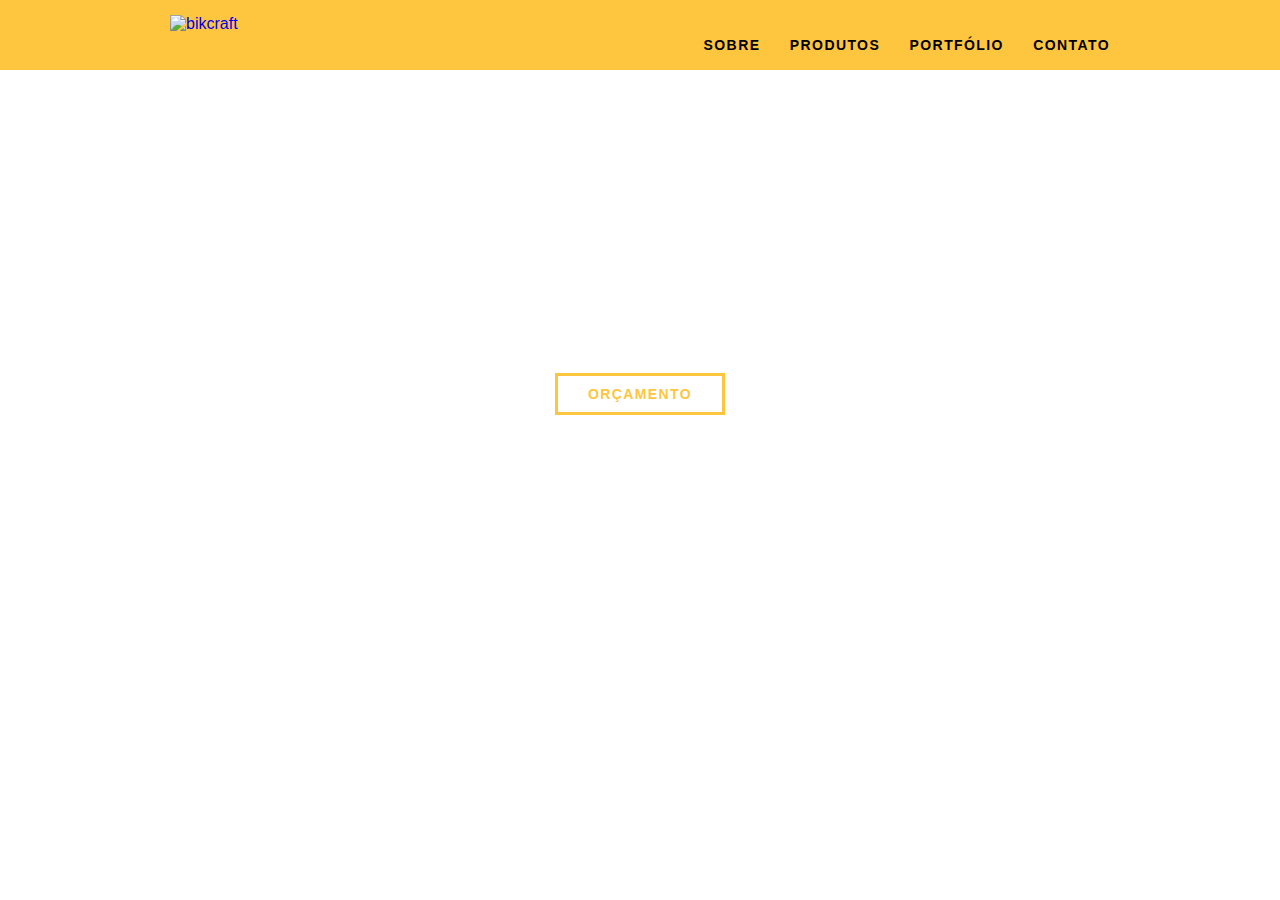
==== index.html @ eec87ff2 "página home" ====
<!DOCTYPE html>
<html lang="pt-br">
<head>
  <meta charset="UTF-8">
  <meta http-equiv="X-UA-Compatible" content="IE=edge">
  <meta name="viewport" content="width=device-width, initial-scale=1.0">
  <link rel="stylesheet" href="css/normalize.css">
  <link rel="stylesheet" href="css/reset.css">
  <link rel="stylesheet" href="css/grid.css">
  <link rel="stylesheet" href="css/style.css">
  <title>Bikcraft</title>
</head>
<body>
  <header class="header">
    <div class="container">
      <a href="/" class="grid-4">
        <img src="img/bikcraft.svg" alt="bikcraft">
      </a>
      <nav class="grid-12 header_menu">
        <ul>
          <li><a href="sobre.html">Sobre</a></li>
          <li><a href="produtos.html">Produtos</a></li>
          <li><a href="portfolio.html">Portfólio</a></li>
          <li><a href="contato.html">Contato</a></li>
        </ul>
      </nav>
    </div>
  </header>
  <section class="introducao">
    <div class="container">
      <h1>Bicicletas Feitas a Mão</h1>
      <blockquote class="quote-externo">
        <p>"não tenha nada em sua casa que você não considere útil ou acredita ser bonito"</p>
        <cite>WILLIAM MORRIS</cite>
      </blockquote>
      <a href="produtos.html" class="btn">Orçamento</a>
    </div>
  </section>
</body>
</html>
---- css/grid.css ----
*, *:before, *:after {
  -webkit-box-sizing: border-box; 
  -moz-box-sizing: border-box; 
  box-sizing: border-box;
}

.container {
	width: 960px;
	margin: 0 auto;
	padding: 0px;
	position: relative;
}

.container:after, .container:before {
	content: " ";
	display: table;
}

.container:after {
	clear: both;
}

.grid-1, .grid-2, .grid-3, .grid-4, .grid-5, .grid-6, .grid-7, .grid-8, .grid-9, .grid-10, .grid-11, .grid-12, .grid-13, .grid-14, .grid-15, .grid-16, .grid-1-3 {
	float: left;
	margin-left: 10px;
	margin-right: 10px;
}

.grid-1 	{width: 40px;}
.grid-2 	{width: 100px;}
.grid-3 	{width: 160px;}
.grid-4 	{width: 220px;}
.grid-5 	{width: 280px;}
.grid-6 	{width: 340px;}
.grid-7 	{width: 400px;}
.grid-8 	{width: 460px;}
.grid-9 	{width: 520px;}
.grid-10 	{width: 580px;}
.grid-11 	{width: 640px;}
.grid-12 	{width: 700px;}
.grid-13 	{width: 760px;}
.grid-14 	{width: 820px;}
.grid-15 	{width: 880px;}
.grid-16 	{width: 940px;}
.grid-1-3	{width: 300px;}
---- css/style.css ----
/* Estilos Gerais */

body {
  font-family: Arial, Helvetica, sans-serif;
}

p {
  font-family: Georgia, 'Times New Roman', Times, serif;
  font-size: 14px;
  line-height: 20px;
}

.btn {
  border: 3px solid #fec63e;
  padding: 10px 30px;
  color: #fec63e;
  font-size: 14px;
  line-height: 20px;
  text-transform: uppercase;
  letter-spacing: .1em;
  font-weight: bold;
}

.btn:hover {
  color: #fff;
  border-color: #fff;
}

/* Header */
.header {
  position: fixed;
  top: 0;
  width: 100%;
  background: #fec63e;
  padding: 15px 0;
}

.header_menu {
  text-align: right;
}

.header_menu ul li {
  display: inline-block;
  margin-left: 25px;
  margin-top: 20px;
}

.header_menu ul li a {
  color: #000;
  font-weight: bold;
  text-transform: uppercase;
  letter-spacing: .1em;
  font-size: 14px;
  line-height: 20px;
  padding: 10px 0;
}

.header_menu ul li a:hover {
  color: #fff;
}
/* Introdução */

.introducao {
  width: 100%;
  height: 380px;
  background: url("../img/bg.jpg") no-repeat center;
  background-size: cover;
  margin-top: 96px;
  text-align: center;
  padding-top: 80px;
}
.introducao h1 {
  font-size: 48px;
  color: #fff;
  font-weight: bold;
  text-transform: uppercase;
}

.quote-externo {
  max-width: 320px;
  margin: 0 auto;
  color: #fff;
  margin-bottom: 40px;
}

.quote-externo p {
  font-style: italic;
}

.quote-externo p::before , .quote-externo p::after {
  content: "";
  display: block;
  width: 60px;
  height: 3px;
  background: #fff;
  margin: 14px auto 10px auto;
}

.quote-externo cite {
  font-style: normal;
  font-weight: bold;
  font-size: 14px;
  letter-spacing: .1em;
}
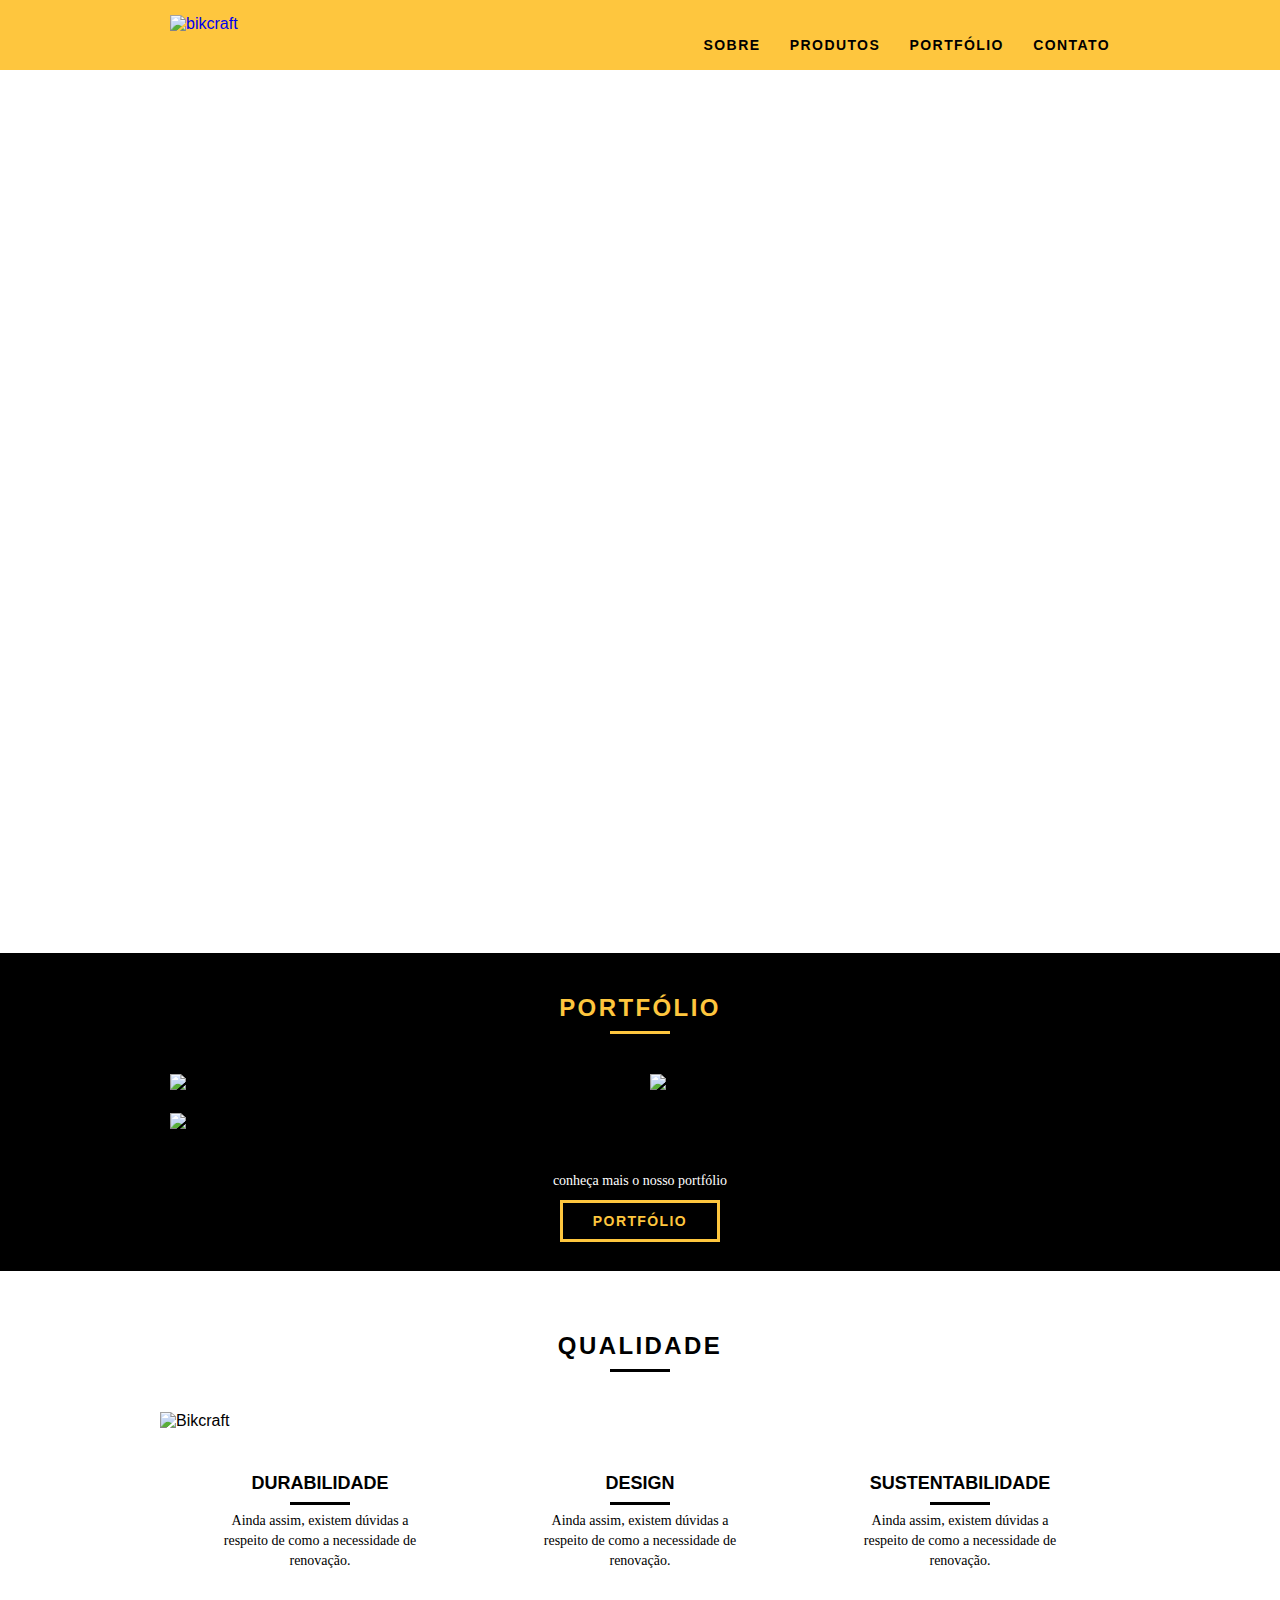
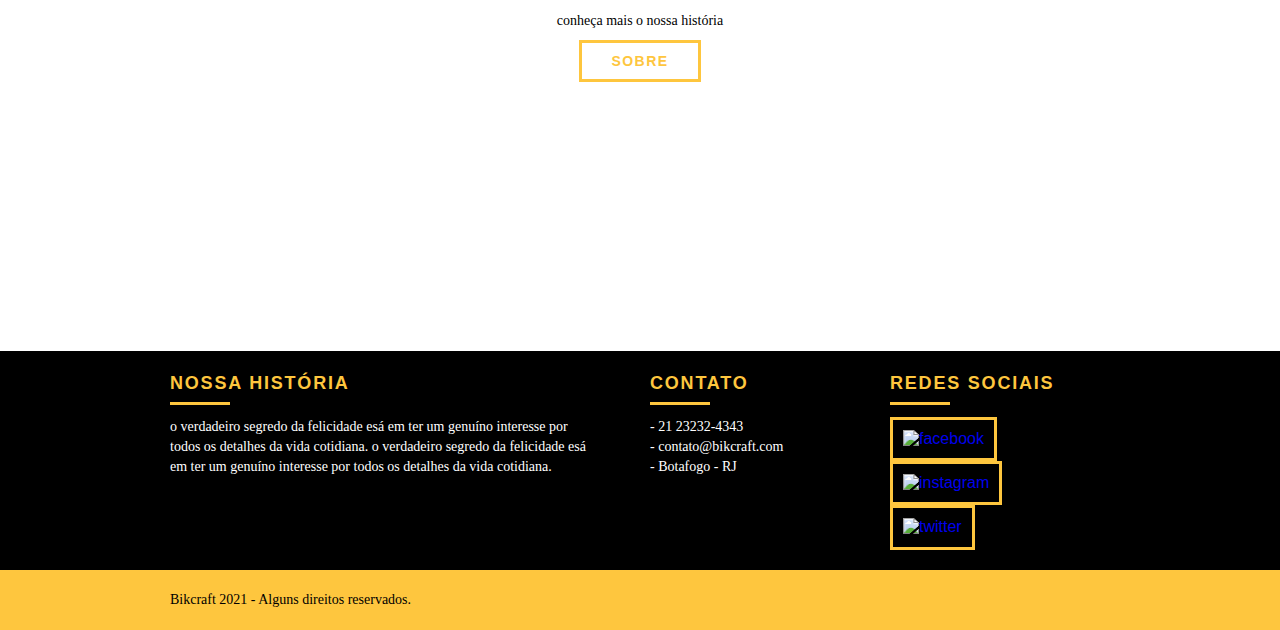
==== commit 72f451be: "Seo" ====
--- a/index.html
+++ b/index.html
@@ -1,40 +1,224 @@
 <!DOCTYPE html>
 <html lang="pt-br">
-<head>
-  <meta charset="UTF-8">
-  <meta http-equiv="X-UA-Compatible" content="IE=edge">
-  <meta name="viewport" content="width=device-width, initial-scale=1.0">
-  <link rel="stylesheet" href="css/normalize.css">
-  <link rel="stylesheet" href="css/reset.css">
-  <link rel="stylesheet" href="css/grid.css">
-  <link rel="stylesheet" href="css/style.css">
-  <title>Bikcraft</title>
-</head>
-<body>
-  <header class="header">
-    <div class="container">
-      <a href="/" class="grid-4">
-        <img src="img/bikcraft.svg" alt="bikcraft">
-      </a>
-      <nav class="grid-12 header_menu">
-        <ul>
-          <li><a href="sobre.html">Sobre</a></li>
-          <li><a href="produtos.html">Produtos</a></li>
-          <li><a href="portfolio.html">Portfólio</a></li>
-          <li><a href="contato.html">Contato</a></li>
+  <head>
+    <meta charset="UTF-8" />
+    <meta http-equiv="X-UA-Compatible" content="IE=edge" />
+    <meta name="viewport" content="width=device-width, initial-scale=1.0" />
+    <title>Bikcraft - Bicicletas Personalizadas</title>
+    <meta name="description" content="Compre a sua bicicleta personalizada na Bikcraft. Possuímos modelos Passeio, Retrô e Esporte.">
+    <meta property="og:type" content="website"/>
+    <meta property="og:title" content="Bikcraft - Bicicletas Personalizadas"/>
+    <meta property="og:description" content="Compre a sua bicicleta personalizada na Bikcraft. Possuímos modelos Passeio, Retrô e Esporte."/>
+    <meta property="og:url" content="https://lucasgomesmatos.github.io/bikcraft-origamid"/>
+    <meta property="og:image" content="/img/og-image.png"/>
+
+    <link rel="shortcut icon" href="img/favicon.ico" type="image/x-icon">
+
+    <!-- Style Normalize-->
+    <link rel="stylesheet" href="css/normalize.css" />
+    <!-- Style Reset -->
+    <link rel="stylesheet" href="css/reset.css" />
+    <!-- Style Grid -->
+    <link rel="stylesheet" href="css/grid.css" />
+    <!-- Style Page -->
+    <link rel="stylesheet" href="css/style.css" />
+    <link rel="stylesheet" href="css/responsivo.css" />
+    <script>document.documentElement.classList.add("js");</script>
+  </head>
+  <body>
+    <!-- Header -->
+    <header class="header">
+      <div class="container">
+        <a href="/" class="grid-4">
+          <img src="img/bikcraft.svg" alt="bikcraft" />
+        </a>
+        <nav class="grid-12 header_menu">
+          <ul>
+            <li><a href="sobre.html">Sobre</a></li>
+            <li><a href="produtos.html">Produtos</a></li>
+            <li><a href="portfolio.html">Portfólio</a></li>
+            <li><a href="contato.html">Contato</a></li>
+          </ul>
+        </nav>
+      </div>
+    </header>
+
+    <!-- Introdução -->
+    <section class="introducao">
+      <div class="container">
+        <h1 data-anime="400" class="fadeInDown">Bicicletas Feitas a Mão</h1>
+        <blockquote data-anime="800" class="fadeInDown quote-externo ">
+          <p>
+            "não tenha nada em sua casa que você não considere útil ou acredita
+            ser bonito"
+          </p>
+          <cite>WILLIAM MORRIS</cite>
+        </blockquote>
+        <a href="produtos.html" data-anime="1200" class="btn">Orçamento</a>
+      </div>
+    </section>
+
+    <!-- Produtos -->
+    <section class="produtos container fadeInDown" data-anime="1600">
+      <h2 class="subtitulo">Produtos</h2>
+      <ul class="produtos_lista">
+        <li class="grid-1-3">
+          <div class="produtos_icone">
+            <img src="img/produtos/passeio.svg" alt="Bikcraft Passeio" />
+          </div>
+          <h3>Passeio</h3>
+          <p>
+            Ainda assim, existem dúvidas a respeito de como a necessidade de
+            renovação.
+          </p>
+        </li>
+        <li class="grid-1-3">
+          <div class="produtos_icone">
+            <img src="img/produtos/esporte.svg" alt="Bikcraft Esporte" />
+          </div>
+          <h3>Esporte</h3>
+          <p>
+            Ainda assim, existem dúvidas a respeito de como a necessidade de
+            renovação.
+          </p>
+        </li>
+        <li class="grid-1-3">
+          <div class="produtos_icone">
+            <img src="img/produtos/retro.svg" alt="Bikcraft Retrô" />
+          </div>
+          <h3>Retrô</h3>
+          <p>
+            Ainda assim, existem dúvidas a respeito de como a necessidade de
+            renovação.
+          </p>
+        </li>
+      </ul>
+      <div class="call">
+        <p>Clique aqui e veja os detalhes dos produtos</p>
+        <a href="produtos.html" class="btn btn-preto">Produtos</a>
+      </div>
+    </section>
+
+    <!-- Portfólio -->
+    <section class="portfolio">
+      <div class="container">
+        <h2 class="subtitulo">Portfólio</h2>
+        <ul class="portfolio_lista">
+          <li class="grid-8">
+            <img src="img/portfolio/retro.jpg" alt="Bicicleta Retrô" />
+          </li>
+          <li class="grid-8">
+            <img src="img/portfolio/passeio.jpg" alt="Bicicleta Passeio" />
+          </li>
+          <li class="grid-16">
+            <img src="img/portfolio/esporte.jpg" alt="Bicicleta Esporte" />
+          </li>
         </ul>
-      </nav>
-    </div>
-  </header>
-  <section class="introducao">
-    <div class="container">
-      <h1>Bicicletas Feitas a Mão</h1>
-      <blockquote class="quote-externo">
-        <p>"não tenha nada em sua casa que você não considere útil ou acredita ser bonito"</p>
+        <div class="call">
+          <p>conheça mais o nosso portfólio</p>
+          <a href="portfolio.html" class="btn">Portfólio</a>
+        </div>
+      </div>
+    </section>
+
+    <!-- Qualidade -->
+    <section class="qualidade container">
+      <h2 class="subtitulo">qualidade</h2>
+      <img src="img/bikcraft-qualidade.svg" alt="Bikcraft" />
+      <ul class="qualidade_lista">
+        <li class="grid-1-3">
+          <h3>Durabilidade</h3>
+          <p>
+            Ainda assim, existem dúvidas a respeito de como a necessidade de
+            renovação.
+          </p>
+        </li>
+        <li class="grid-1-3">
+          <h3>Design</h3>
+          <p>
+            Ainda assim, existem dúvidas a respeito de como a necessidade de
+            renovação.
+          </p>
+        </li>
+        <li class="grid-1-3">
+          <h3>Sustentabilidade</h3>
+          <p>
+            Ainda assim, existem dúvidas a respeito de como a necessidade de
+            renovação.
+          </p>
+        </li>
+      </ul>
+      <div class="call">
+        <p>conheça mais o nossa história</p>
+        <a href="sobre.html" class="btn btn-preto">Sobre</a>
+      </div>
+    </section>
+
+    <!-- Quebra citações -->
+    <section class="quebra">
+      <blockquote class="quote-externo container">
+        <p>
+          "o verdadeiro segredo da felicidade esá em ter um genuíno interesse
+          por todos os detalhes da vida cotidiana"
+        </p>
         <cite>WILLIAM MORRIS</cite>
       </blockquote>
-      <a href="produtos.html" class="btn">Orçamento</a>
-    </div>
-  </section>
-</body>
-</html>+    </section>
+
+    <!-- Footer -->
+    <footer>
+      <div class="footer">
+        <div class="container">
+          <div class="grid-8 footer_historia">
+            <h3>Nossa História</h3>
+            <p>
+              o verdadeiro segredo da felicidade esá em ter um genuíno interesse
+              por todos os detalhes da vida cotidiana. o verdadeiro segredo da
+              felicidade esá em ter um genuíno interesse por todos os detalhes
+              da vida cotidiana.
+            </p>
+          </div>
+
+          <div class="grid-4 footer_contato">
+            <h3>Contato</h3>
+            <ul>
+              <li>- 21 23232-4343</li>
+              <li>- contato@bikcraft.com</li>
+              <li>- Botafogo - RJ</li>
+            </ul>
+          </div>
+
+          <div class="grid-4 footer_redes">
+            <h3>Redes Sociais</h3>
+            <ul>
+              <li>
+                <a href="http://facebook.com" target="_blank"
+                  ><img src="img/redes-sociais/facebook.svg" alt="facebook"
+                /></a>
+              </li>
+              <li>
+                <a href="http://instagram.com" target="_blank"
+                  ><img src="img/redes-sociais/instagram.svg" alt="instagram"
+                /></a>
+              </li>
+              <li>
+                <a href="http://twitter.com" target="_blank"
+                  ><img src="img/redes-sociais/twitter.svg" alt="twitter"
+                /></a>
+              </li>
+            </ul>
+          </div>
+        </div>
+      </div>
+
+      <div class="copy">
+        <div class="container">
+          <p class="grid-16">Bikcraft 2021 - Alguns direitos reservados.</p>
+        </div>
+      </div>
+    </footer>
+    <script src="js/simple-anime.js"></script>
+    <script src="js/script.js"></script>
+    
+  </body>
+</html>
--- a/css/style.css
+++ b/css/style.css
@@ -8,6 +8,11 @@
   font-family: Georgia, 'Times New Roman', Times, serif;
   font-size: 14px;
   line-height: 20px;
+}
+
+img {
+  display: block;
+  max-width: 100%;
 }
 
 .btn {
@@ -19,12 +24,58 @@
   text-transform: uppercase;
   letter-spacing: .1em;
   font-weight: bold;
+  cursor: pointer;
 }
 
 .btn:hover {
   color: #fff;
   border-color: #fff;
 }
+
+.btn.btn-preto:hover {
+  color: #000;
+  border-color: #000;
+}
+
+.subtitulo {
+  font-size: 24px;
+  font-weight: bold;
+  line-height: 30px;
+  letter-spacing: .1em;
+  color: #000;
+  text-align: center;
+  text-transform: uppercase;
+  margin-bottom: 40px;
+}
+
+.subtitulo::after {
+  content: "";
+  display: block;
+  width: 60px;
+  height: 3px;
+  background: #000;
+  margin: 8px auto;
+}
+
+.subtitulo-interno {
+  font-size: 24px;
+  font-weight: bold;
+  line-height: 30px;
+  letter-spacing: .1em;
+  color: #000;
+  text-transform: uppercase;
+  margin-bottom: 20px;
+}
+
+.subtitulo-interno::after {
+  content: "";
+  display: block;
+  width: 60px;
+  height: 3px;
+  background: #000;
+  margin: 8px 0;
+}
+
 
 /* Header */
 .header {
@@ -33,6 +84,7 @@
   width: 100%;
   background: #fec63e;
   padding: 15px 0;
+  z-index: 10;
 }
 
 .header_menu {
@@ -58,6 +110,10 @@
 .header_menu ul li a:hover {
   color: #fff;
 }
+
+.header_menu ul li a.menu_ativo {
+  color: #fff;
+}
 /* Introdução */
 
 .introducao {
@@ -65,7 +121,7 @@
   height: 380px;
   background: url("../img/bg.jpg") no-repeat center;
   background-size: cover;
-  margin-top: 96px;
+  margin-top: 92px;
   text-align: center;
   padding-top: 80px;
 }
@@ -103,3 +159,309 @@
   letter-spacing: .1em;
 }
 
+/* Introdução interna */
+
+.introducao-interna {
+  width: 100%;
+  height: 160px;
+  margin-top: 92px;
+  text-align: center;
+  color: #fff;
+  padding-top: 30px;
+}
+
+.introducao-interna h1 {
+  font-size: 36px;
+  font-weight: bold;
+  text-transform: uppercase;
+}
+
+.introducao-interna h1::after {
+  content: "";
+  display: block;
+  width: 60px;
+  height: 3px;
+  background: #fff;
+  margin: 6px auto 10px auto;
+}
+
+
+/*Produtos*/
+
+.produtos {
+  padding: 60px 0;
+}
+
+.produtos_lista li {
+  background: #fec63e;
+}
+
+.produtos_lista li img {
+  margin: 0 auto;
+}
+
+.produtos_lista li h3 {
+  font-weight: bold;
+  font-size: 18px;
+  line-height: 25px;
+  text-transform: uppercase;
+  text-align: center;
+  margin-top: 20px;
+}
+
+.produtos_lista li h3::after {
+  content: "";
+  display: block;
+  width: 60px;
+  height: 3px;
+  background: #000;
+  margin: 2px auto;
+}
+
+.produtos_lista li p {
+  padding: 10px 20px 20px 20px;
+  text-align: center;
+}
+
+.produtos_icone {
+  background: #000;
+  padding: 20px;
+  text-align: center;
+}
+
+.call {
+  text-align: center;
+  padding-top: 40px;
+  clear: both;
+}
+
+.call p {
+  margin-bottom: 20px;
+}
+
+/* Portfólio */
+
+.portfolio {
+  width: 100%;
+  background: #000;
+  padding: 40px 0;
+}
+
+.portfolio .subtitulo {
+  color: #fec63e;
+}
+
+.portfolio .subtitulo::after {
+  background: #fec63e;
+}
+
+.portfolio_lista li:last-child {
+  margin-top: 20px ;
+}
+
+.portfolio .call p {
+  color: #fff;
+}
+
+/* Qualidade */
+
+.qualidade {
+  padding: 60px 0;
+}
+
+.qualidade::after {
+  content: "";
+  width: 634px;
+  height: 83px;
+  display: block;
+  background: url("../img/linhas.svg") no-repeat center;
+  position: absolute;
+  top: 209px;
+  right: 162px;
+  z-index: -1;
+}
+
+.qualidade img {
+  margin: 0 auto;
+}
+
+.qualidade_lista {
+  padding-top: 20px;
+  overflow: auto; /* clear-fix */
+}
+
+.qualidade_lista li {
+  text-align: center;
+  padding: 0 40px;
+}
+
+
+.qualidade_lista li h3 {
+  font-weight: bold;
+  font-size: 18px;
+  line-height: 25px;
+  text-transform: uppercase;
+  text-align: center;
+  margin-top: 20px;
+}
+
+.qualidade_lista li h3::after {
+  content: "";
+  display: block;
+  width: 60px;
+  height: 3px;
+  background: #000;
+  margin: 6px auto;
+}
+
+/* Quebra */
+
+.quebra {
+  width: 100%;
+  height: 220px;
+  background: url("../img/bg-footer.jpg") no-repeat center;
+  background-size: cover;
+  text-align: center;
+  padding-top: 40px;
+}
+
+.quebra .quote-externo {
+  max-width: 400px;
+}
+
+/* Footer */
+
+.footer {
+  width: 100%;
+  background: #000;
+  color: #fff;
+  padding: 20px 0;
+}
+
+.footer h3 {
+  font-size: 18px;
+  line-height: 25px;
+  color: #fec63e;
+  text-transform: uppercase;
+  letter-spacing: .1em;
+  font-weight: bold;
+}
+
+.footer h3::after {
+  content: "";
+  display: block;
+  width: 60px;
+  height: 3px;
+  background: #fec63e;
+  margin: 6px 0 12px 0;
+}
+
+.footer_historia {
+  padding-right: 40px;
+}
+
+.footer_contato ul li {
+  font-size: 14px;
+  line-height: 20px;
+  font-family: Georgia, 'Times New Roman', Times, serif;
+}
+
+.footer_redes ul li {
+  display: inline-block;
+  margin-right: 10px;
+}
+
+.footer_redes ul li a {
+  border: 3px solid #fec63e;
+  display: block;
+  padding: 10px;
+}
+
+.footer_redes ul li a:hover { 
+  border-color: #fff;
+}
+
+.copy {
+  width: 100%;
+  background: #fec63e;
+  padding: 20px;
+}
+
+/* JavaScript */
+
+.js [data-slide] {
+  position: relative;
+}
+
+.js [data-slide] > * {
+  position: absolute;
+  top: 0px;
+  opacity: 0;
+}
+.js [data-slide] > .active {
+  position: relative;
+  opacity: 1;
+  transition: opacity 500ms;
+  z-index: 1;
+}
+
+.js [data-slide-nav] {
+  display: block;
+  text-align: center;
+  margin-top: 20px;
+}
+
+.js [data-slide-nav] button {
+  display: inline-block;
+  width: 12px;
+  height: 12px;
+  margin: 4px;
+  border: none;
+  padding: 0;
+  border-radius: 6px;
+  text-indent: -99px;
+  overflow: hidden;
+  background: #1d1d1d;
+}
+
+.js [data-slide-nav] button.active {
+  background: #fec63e;
+}
+
+.js [data-anime] {
+  opacity: 0;
+}
+
+.js .fadeInDown {
+  transform: translate3d(0,-20px,0);
+}
+.js .fadeInUp {
+  transform: translate3d(0,20px,0);
+}
+.js .fadeInRight {
+  transform: translate3d(20px,0,0);
+}
+.js .fadeInLeft {
+  transform: translate3d(-20px,0,0);
+}
+
+.js .anime {
+  opacity: 1;
+  transform: none;
+  transition: transform .8s, opacity .8s;
+}
+
+/* Formulários */
+.nao-aparece {
+  visibility: hidden;
+  position: absolute;
+  height: 0;
+}
+
+ #form-sucesso {
+    color: #31aa39;
+ }
+
+ #form-erro {
+    color: #f64540;
+ }
--- a/css/responsivo.css
+++ b/css/responsivo.css
@@ -0,0 +1,164 @@
+/* Estilo para tabletes */
+@media only screen and (min-width: 788px) and (max-width: 979px) {
+  /* Qualidade Home */
+  .qualidade::after {
+    right: 66px;
+  }
+
+  .qualidade_lista li {
+    padding: 0 10px;
+  }
+
+  /* Footer */
+  .footer_redes ul li a {
+    padding: 6px;
+  }
+
+  .footer_redes ul li a img {
+    width: 26px;
+    height: 26px;
+  }
+
+	/* Produtos */
+	.produto_item h2 {
+		top: -150px;
+		margin-bottom: -56px;
+	}
+
+	.produto_icone {
+		padding: 41px 0;
+	}
+
+	.produto_info p {
+		font-size: 14px;
+		line-height: 20px;
+		height: 122px;
+		padding: 20px 30px;
+	}
+
+	.produto_info ul li {
+		width: 181px;
+		height: 49px;
+	}
+
+} /* Final do estilo para Tablets*/
+
+/* Estilo para smartphones */
+@media only screen and (max-width: 787px) {
+  /* Header */
+  .header {
+    position: relative;
+    padding-bottom: 0;
+  }
+
+  .header img {
+    margin: 0 auto 10px auto;
+  }
+
+  .header_menu {
+    text-align: center;
+  }
+
+  .header_menu ul li {
+    margin: 5px;
+  }
+
+  .header_menu ul li a {
+    border: 4px solid #000;
+    width: 136px;
+    display: block;
+    float: left;
+  }
+
+  .header_menu ul li a:hover {
+    border-color: #fff;
+  }
+
+  .header_menu ul li a.menu_ativo {
+    border-color: #fff;
+  }
+
+  /* Introduçao */
+
+  .introducao {
+    margin-top: 0;
+    padding-top: 40px;
+    background: url("../img/bg-mobile.jpg") no-repeat center;
+    background-size: cover;
+  }
+
+  .introducao h1 {
+    font-size: 36px;
+  }
+
+  /* Introdução Interna */
+  .introducao-interna {
+    margin-top: 0px;
+  }
+
+  /* Call */
+  .call {
+    padding-top: 10px;
+  }
+
+  /* Qualidade Home */
+  .qualidade::after {
+    display: none;
+  }
+
+
+	/* Missão Sobre */
+	.missao_sobre p {
+		padding-right: 0px;
+		font-size: 14px;
+		line-height: 20px;
+	}
+
+	.missao_sobre ul li {
+		font-size: 14px;
+		line-height: 25px;
+	}
+
+	/* Produtos */
+	.produto_item h2 {
+		top: -100px;
+		margin-bottom: -68px;
+	}
+
+	.produto_icone {
+		padding: 41px 0;
+	}
+
+	.produto_info p {
+		font-size: 14px;
+		line-height: 20px;
+		height: auto;
+		padding: 20px 30px;
+	}
+
+	.produto_info ul li {
+		width: 149px;
+		height: 49px;
+		font-size: 14px;
+		line-height: 20px;
+		padding: 14px;
+	}
+
+	.form {
+		padding-right: 0px;
+	}
+
+	.orcamento_dados ul {
+		padding-right: 0px;
+	}
+
+  /* Contato */
+
+  .contato_form {
+    padding-right: 0px;
+    margin-bottom: 40px;
+  }
+	
+
+
+} /* Final do estilo para smartphone*/
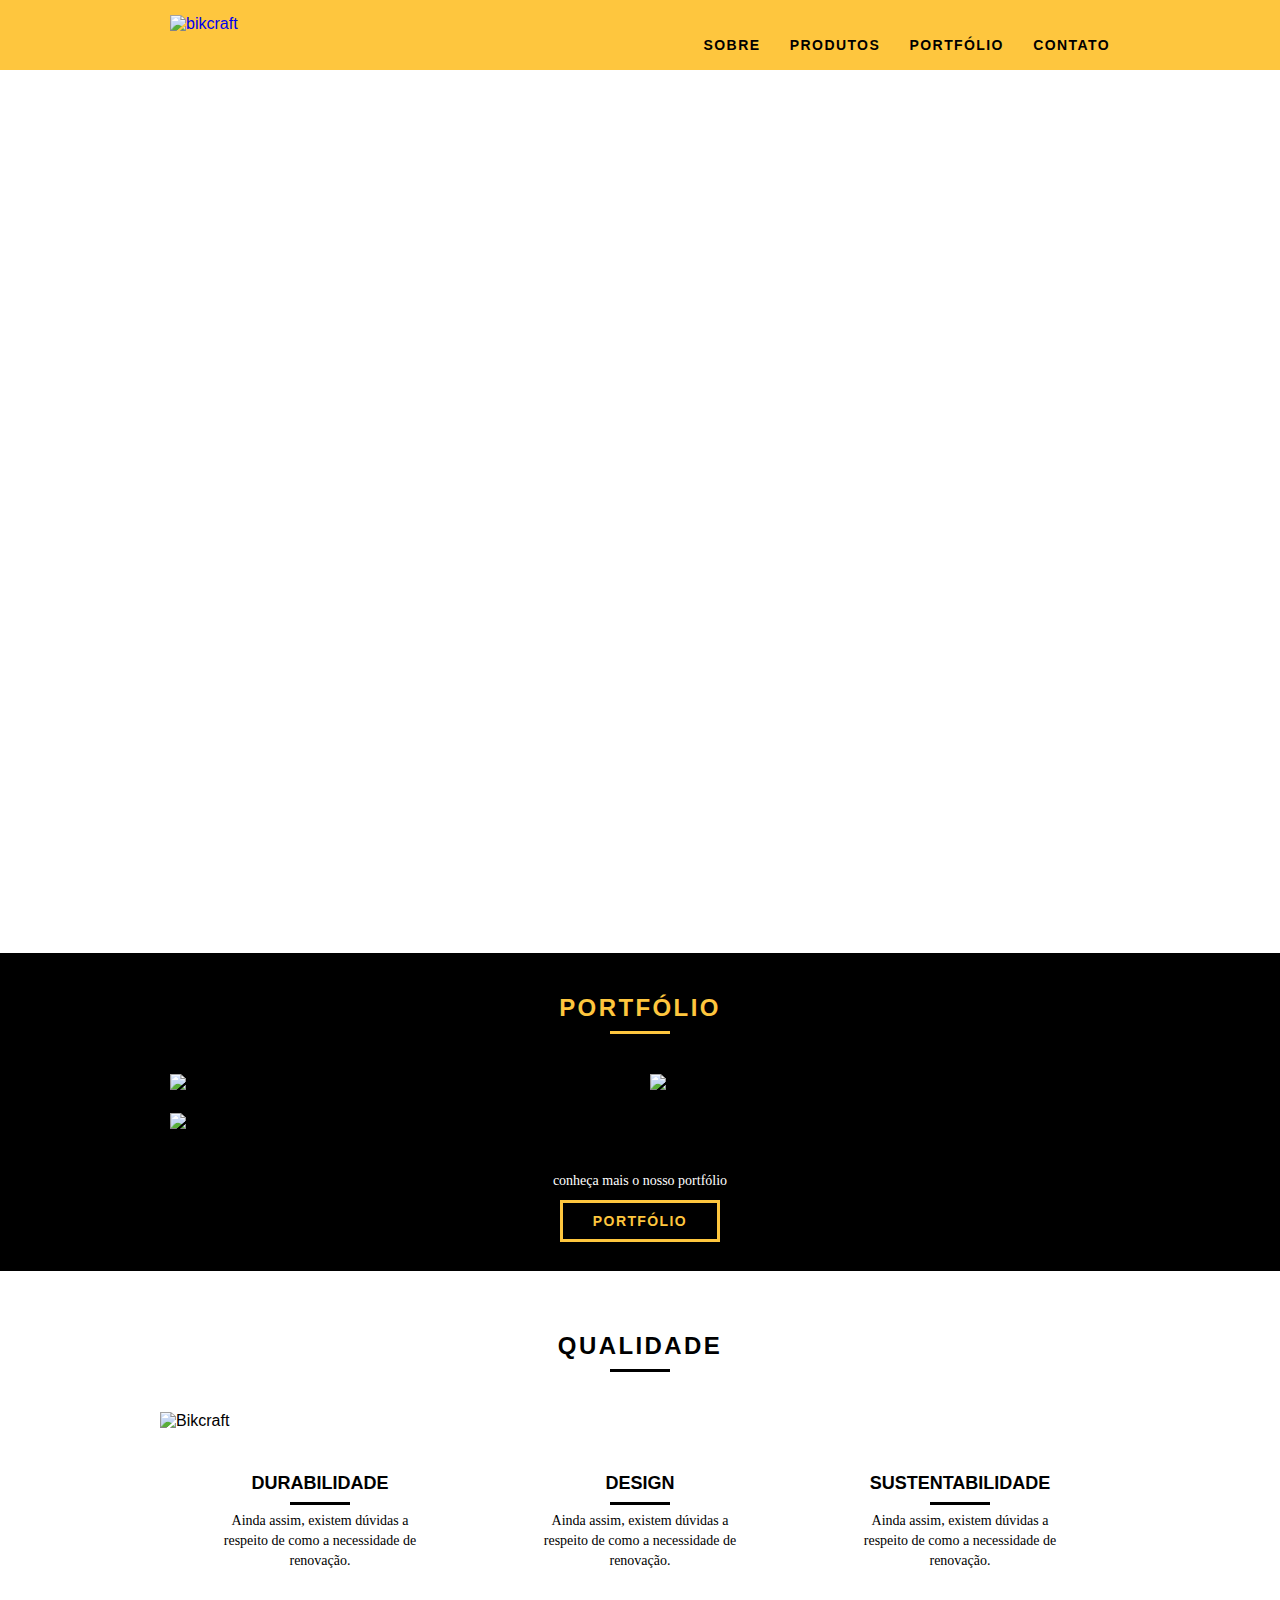
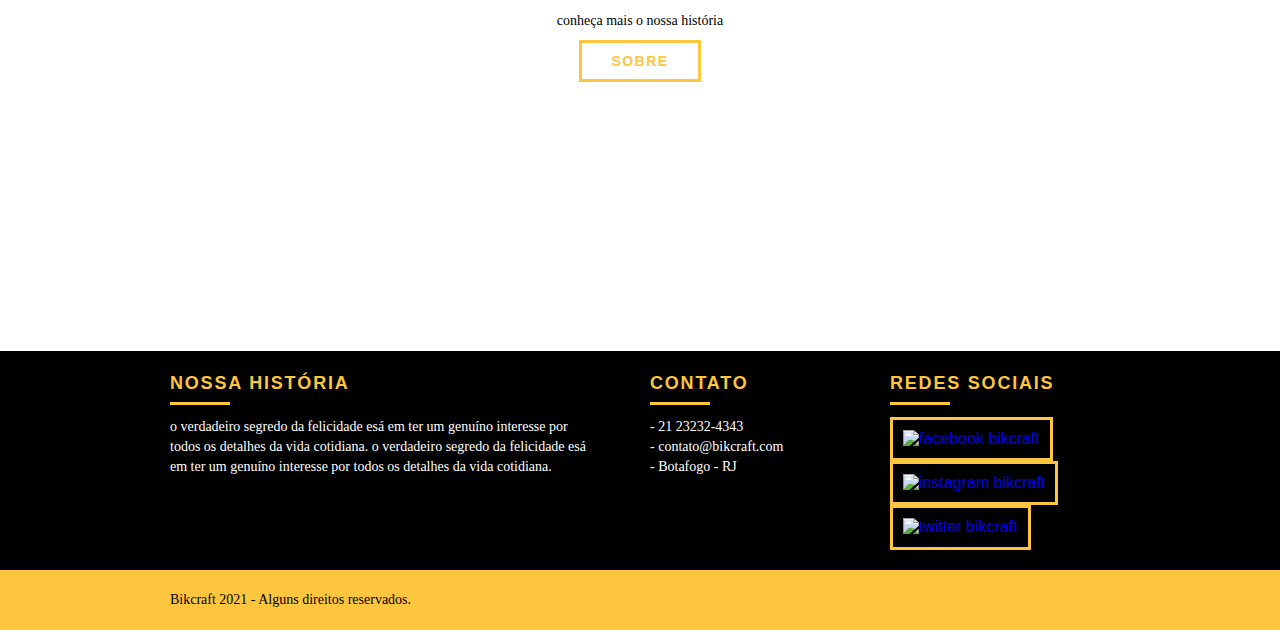
==== commit 71957ca3: "otimização" ====
--- a/index.html
+++ b/index.html
@@ -5,25 +5,29 @@
     <meta http-equiv="X-UA-Compatible" content="IE=edge" />
     <meta name="viewport" content="width=device-width, initial-scale=1.0" />
     <title>Bikcraft - Bicicletas Personalizadas</title>
-    <meta name="description" content="Compre a sua bicicleta personalizada na Bikcraft. Possuímos modelos Passeio, Retrô e Esporte.">
-    <meta property="og:type" content="website"/>
-    <meta property="og:title" content="Bikcraft - Bicicletas Personalizadas"/>
-    <meta property="og:description" content="Compre a sua bicicleta personalizada na Bikcraft. Possuímos modelos Passeio, Retrô e Esporte."/>
-    <meta property="og:url" content="https://lucasgomesmatos.github.io/bikcraft-origamid"/>
-    <meta property="og:image" content="/img/og-image.png"/>
-
-    <link rel="shortcut icon" href="img/favicon.ico" type="image/x-icon">
-
-    <!-- Style Normalize-->
-    <link rel="stylesheet" href="css/normalize.css" />
-    <!-- Style Reset -->
-    <link rel="stylesheet" href="css/reset.css" />
-    <!-- Style Grid -->
-    <link rel="stylesheet" href="css/grid.css" />
+    <meta
+      name="description"
+      content="Compre a sua bicicleta personalizada na Bikcraft. Possuímos modelos Passeio, Retrô e Esporte."
+    />
+    <meta property="og:type" content="website" />
+    <meta property="og:title" content="Bikcraft - Bicicletas Personalizadas" />
+    <meta
+      property="og:description"
+      content="Compre a sua bicicleta personalizada na Bikcraft. Possuímos modelos Passeio, Retrô e Esporte."
+    />
+    <meta
+      property="og:url"
+      content="https://lucasgomesmatos.github.io/bikcraft-origamid"
+    />
+    <meta property="og:image" content="/img/og-image.png" />
+
+    <link rel="shortcut icon" href="img/favicon.ico" type="image/x-icon" />
+
     <!-- Style Page -->
-    <link rel="stylesheet" href="css/style.css" />
-    <link rel="stylesheet" href="css/responsivo.css" />
-    <script>document.documentElement.classList.add("js");</script>
+    <link rel="stylesheet" href="css/style.css">
+    <script>
+      document.documentElement.classList.add("js");
+    </script>
   </head>
   <body>
     <!-- Header -->
@@ -47,7 +51,7 @@
     <section class="introducao">
       <div class="container">
         <h1 data-anime="400" class="fadeInDown">Bicicletas Feitas a Mão</h1>
-        <blockquote data-anime="800" class="fadeInDown quote-externo ">
+        <blockquote data-anime="800" class="fadeInDown quote-externo">
           <p>
             "não tenha nada em sua casa que você não considere útil ou acredita
             ser bonito"
@@ -155,7 +159,7 @@
     </section>
 
     <!-- Quebra citações -->
-    <section class="quebra">
+    <div class="quebra">
       <blockquote class="quote-externo container">
         <p>
           "o verdadeiro segredo da felicidade esá em ter um genuíno interesse
@@ -163,7 +167,7 @@
         </p>
         <cite>WILLIAM MORRIS</cite>
       </blockquote>
-    </section>
+    </div>
 
     <!-- Footer -->
     <footer>
@@ -193,17 +197,23 @@
             <ul>
               <li>
                 <a href="http://facebook.com" target="_blank"
-                  ><img src="img/redes-sociais/facebook.svg" alt="facebook"
+                  ><img
+                    src="img/redes-sociais/facebook.svg"
+                    alt="facebook bikcraft"
                 /></a>
               </li>
               <li>
                 <a href="http://instagram.com" target="_blank"
-                  ><img src="img/redes-sociais/instagram.svg" alt="instagram"
+                  ><img
+                    src="img/redes-sociais/instagram.svg"
+                    alt="instagram bikcraft"
                 /></a>
               </li>
               <li>
                 <a href="http://twitter.com" target="_blank"
-                  ><img src="img/redes-sociais/twitter.svg" alt="twitter"
+                  ><img
+                    src="img/redes-sociais/twitter.svg"
+                    alt="twitter bikcraft"
                 /></a>
               </li>
             </ul>
@@ -217,8 +227,8 @@
         </div>
       </div>
     </footer>
+
     <script src="js/simple-anime.js"></script>
     <script src="js/script.js"></script>
-    
   </body>
 </html>
--- a/css/style.css
+++ b/css/style.css
@@ -1,467 +1 @@
-/* Estilos Gerais */
-
-body {
-  font-family: Arial, Helvetica, sans-serif;
-}
-
-p {
-  font-family: Georgia, 'Times New Roman', Times, serif;
-  font-size: 14px;
-  line-height: 20px;
-}
-
-img {
-  display: block;
-  max-width: 100%;
-}
-
-.btn {
-  border: 3px solid #fec63e;
-  padding: 10px 30px;
-  color: #fec63e;
-  font-size: 14px;
-  line-height: 20px;
-  text-transform: uppercase;
-  letter-spacing: .1em;
-  font-weight: bold;
-  cursor: pointer;
-}
-
-.btn:hover {
-  color: #fff;
-  border-color: #fff;
-}
-
-.btn.btn-preto:hover {
-  color: #000;
-  border-color: #000;
-}
-
-.subtitulo {
-  font-size: 24px;
-  font-weight: bold;
-  line-height: 30px;
-  letter-spacing: .1em;
-  color: #000;
-  text-align: center;
-  text-transform: uppercase;
-  margin-bottom: 40px;
-}
-
-.subtitulo::after {
-  content: "";
-  display: block;
-  width: 60px;
-  height: 3px;
-  background: #000;
-  margin: 8px auto;
-}
-
-.subtitulo-interno {
-  font-size: 24px;
-  font-weight: bold;
-  line-height: 30px;
-  letter-spacing: .1em;
-  color: #000;
-  text-transform: uppercase;
-  margin-bottom: 20px;
-}
-
-.subtitulo-interno::after {
-  content: "";
-  display: block;
-  width: 60px;
-  height: 3px;
-  background: #000;
-  margin: 8px 0;
-}
-
-
-/* Header */
-.header {
-  position: fixed;
-  top: 0;
-  width: 100%;
-  background: #fec63e;
-  padding: 15px 0;
-  z-index: 10;
-}
-
-.header_menu {
-  text-align: right;
-}
-
-.header_menu ul li {
-  display: inline-block;
-  margin-left: 25px;
-  margin-top: 20px;
-}
-
-.header_menu ul li a {
-  color: #000;
-  font-weight: bold;
-  text-transform: uppercase;
-  letter-spacing: .1em;
-  font-size: 14px;
-  line-height: 20px;
-  padding: 10px 0;
-}
-
-.header_menu ul li a:hover {
-  color: #fff;
-}
-
-.header_menu ul li a.menu_ativo {
-  color: #fff;
-}
-/* Introdução */
-
-.introducao {
-  width: 100%;
-  height: 380px;
-  background: url("../img/bg.jpg") no-repeat center;
-  background-size: cover;
-  margin-top: 92px;
-  text-align: center;
-  padding-top: 80px;
-}
-.introducao h1 {
-  font-size: 48px;
-  color: #fff;
-  font-weight: bold;
-  text-transform: uppercase;
-}
-
-.quote-externo {
-  max-width: 320px;
-  margin: 0 auto;
-  color: #fff;
-  margin-bottom: 40px;
-}
-
-.quote-externo p {
-  font-style: italic;
-}
-
-.quote-externo p::before , .quote-externo p::after {
-  content: "";
-  display: block;
-  width: 60px;
-  height: 3px;
-  background: #fff;
-  margin: 14px auto 10px auto;
-}
-
-.quote-externo cite {
-  font-style: normal;
-  font-weight: bold;
-  font-size: 14px;
-  letter-spacing: .1em;
-}
-
-/* Introdução interna */
-
-.introducao-interna {
-  width: 100%;
-  height: 160px;
-  margin-top: 92px;
-  text-align: center;
-  color: #fff;
-  padding-top: 30px;
-}
-
-.introducao-interna h1 {
-  font-size: 36px;
-  font-weight: bold;
-  text-transform: uppercase;
-}
-
-.introducao-interna h1::after {
-  content: "";
-  display: block;
-  width: 60px;
-  height: 3px;
-  background: #fff;
-  margin: 6px auto 10px auto;
-}
-
-
-/*Produtos*/
-
-.produtos {
-  padding: 60px 0;
-}
-
-.produtos_lista li {
-  background: #fec63e;
-}
-
-.produtos_lista li img {
-  margin: 0 auto;
-}
-
-.produtos_lista li h3 {
-  font-weight: bold;
-  font-size: 18px;
-  line-height: 25px;
-  text-transform: uppercase;
-  text-align: center;
-  margin-top: 20px;
-}
-
-.produtos_lista li h3::after {
-  content: "";
-  display: block;
-  width: 60px;
-  height: 3px;
-  background: #000;
-  margin: 2px auto;
-}
-
-.produtos_lista li p {
-  padding: 10px 20px 20px 20px;
-  text-align: center;
-}
-
-.produtos_icone {
-  background: #000;
-  padding: 20px;
-  text-align: center;
-}
-
-.call {
-  text-align: center;
-  padding-top: 40px;
-  clear: both;
-}
-
-.call p {
-  margin-bottom: 20px;
-}
-
-/* Portfólio */
-
-.portfolio {
-  width: 100%;
-  background: #000;
-  padding: 40px 0;
-}
-
-.portfolio .subtitulo {
-  color: #fec63e;
-}
-
-.portfolio .subtitulo::after {
-  background: #fec63e;
-}
-
-.portfolio_lista li:last-child {
-  margin-top: 20px ;
-}
-
-.portfolio .call p {
-  color: #fff;
-}
-
-/* Qualidade */
-
-.qualidade {
-  padding: 60px 0;
-}
-
-.qualidade::after {
-  content: "";
-  width: 634px;
-  height: 83px;
-  display: block;
-  background: url("../img/linhas.svg") no-repeat center;
-  position: absolute;
-  top: 209px;
-  right: 162px;
-  z-index: -1;
-}
-
-.qualidade img {
-  margin: 0 auto;
-}
-
-.qualidade_lista {
-  padding-top: 20px;
-  overflow: auto; /* clear-fix */
-}
-
-.qualidade_lista li {
-  text-align: center;
-  padding: 0 40px;
-}
-
-
-.qualidade_lista li h3 {
-  font-weight: bold;
-  font-size: 18px;
-  line-height: 25px;
-  text-transform: uppercase;
-  text-align: center;
-  margin-top: 20px;
-}
-
-.qualidade_lista li h3::after {
-  content: "";
-  display: block;
-  width: 60px;
-  height: 3px;
-  background: #000;
-  margin: 6px auto;
-}
-
-/* Quebra */
-
-.quebra {
-  width: 100%;
-  height: 220px;
-  background: url("../img/bg-footer.jpg") no-repeat center;
-  background-size: cover;
-  text-align: center;
-  padding-top: 40px;
-}
-
-.quebra .quote-externo {
-  max-width: 400px;
-}
-
-/* Footer */
-
-.footer {
-  width: 100%;
-  background: #000;
-  color: #fff;
-  padding: 20px 0;
-}
-
-.footer h3 {
-  font-size: 18px;
-  line-height: 25px;
-  color: #fec63e;
-  text-transform: uppercase;
-  letter-spacing: .1em;
-  font-weight: bold;
-}
-
-.footer h3::after {
-  content: "";
-  display: block;
-  width: 60px;
-  height: 3px;
-  background: #fec63e;
-  margin: 6px 0 12px 0;
-}
-
-.footer_historia {
-  padding-right: 40px;
-}
-
-.footer_contato ul li {
-  font-size: 14px;
-  line-height: 20px;
-  font-family: Georgia, 'Times New Roman', Times, serif;
-}
-
-.footer_redes ul li {
-  display: inline-block;
-  margin-right: 10px;
-}
-
-.footer_redes ul li a {
-  border: 3px solid #fec63e;
-  display: block;
-  padding: 10px;
-}
-
-.footer_redes ul li a:hover { 
-  border-color: #fff;
-}
-
-.copy {
-  width: 100%;
-  background: #fec63e;
-  padding: 20px;
-}
-
-/* JavaScript */
-
-.js [data-slide] {
-  position: relative;
-}
-
-.js [data-slide] > * {
-  position: absolute;
-  top: 0px;
-  opacity: 0;
-}
-.js [data-slide] > .active {
-  position: relative;
-  opacity: 1;
-  transition: opacity 500ms;
-  z-index: 1;
-}
-
-.js [data-slide-nav] {
-  display: block;
-  text-align: center;
-  margin-top: 20px;
-}
-
-.js [data-slide-nav] button {
-  display: inline-block;
-  width: 12px;
-  height: 12px;
-  margin: 4px;
-  border: none;
-  padding: 0;
-  border-radius: 6px;
-  text-indent: -99px;
-  overflow: hidden;
-  background: #1d1d1d;
-}
-
-.js [data-slide-nav] button.active {
-  background: #fec63e;
-}
-
-.js [data-anime] {
-  opacity: 0;
-}
-
-.js .fadeInDown {
-  transform: translate3d(0,-20px,0);
-}
-.js .fadeInUp {
-  transform: translate3d(0,20px,0);
-}
-.js .fadeInRight {
-  transform: translate3d(20px,0,0);
-}
-.js .fadeInLeft {
-  transform: translate3d(-20px,0,0);
-}
-
-.js .anime {
-  opacity: 1;
-  transform: none;
-  transition: transform .8s, opacity .8s;
-}
-
-/* Formulários */
-.nao-aparece {
-  visibility: hidden;
-  position: absolute;
-  height: 0;
-}
-
- #form-sucesso {
-    color: #31aa39;
- }
-
- #form-erro {
-    color: #f64540;
- }
+html{line-height:1.15;-webkit-text-size-adjust:100%}body{margin:0}main{display:block}h1{font-size:2em;margin:.67em 0}hr{box-sizing:content-box;height:0;overflow:visible}pre{font-family:monospace,monospace;font-size:1em}a{background-color:transparent}abbr[title]{border-bottom:none;text-decoration:underline;text-decoration:underline dotted}b,strong{font-weight:bolder}code,kbd,samp{font-family:monospace,monospace;font-size:1em}small{font-size:80%}sub,sup{font-size:75%;line-height:0;position:relative;vertical-align:baseline}sub{bottom:-.25em}sup{top:-.5em}img{border-style:none}button,input,optgroup,select,textarea{font-family:inherit;font-size:100%;line-height:1.15;margin:0}button,input{overflow:visible}button,select{text-transform:none}button,[type="button"],[type="reset"],[type="submit"]{-webkit-appearance:button}button::-moz-focus-inner,[type="button"]::-moz-focus-inner,[type="reset"]::-moz-focus-inner,[type="submit"]::-moz-focus-inner{border-style:none;padding:0}button:-moz-focusring,[type="button"]:-moz-focusring,[type="reset"]:-moz-focusring,[type="submit"]:-moz-focusring{outline:1px dotted ButtonText}fieldset{padding:.35em .75em .625em}legend{box-sizing:border-box;color:inherit;display:table;max-width:100%;padding:0;white-space:normal}progress{vertical-align:baseline}textarea{overflow:auto}[type="checkbox"],[type="radio"]{box-sizing:border-box;padding:0}[type="number"]::-webkit-inner-spin-button,[type="number"]::-webkit-outer-spin-button{height:auto}[type="search"]{-webkit-appearance:textfield;outline-offset:-2px}[type="search"]::-webkit-search-decoration{-webkit-appearance:none}::-webkit-file-upload-button{-webkit-appearance:button;font:inherit}details{display:block}summary{display:list-item}template{display:none}[hidden]{display:none}a{text-decoration:none}ol,ul{list-style:none}html,body,div,span,iframe,h1,h2,h3,h4,h5,h6,p,blockquote,a,em,img,dl,dt,dd,ol,ul,li,fieldset,form,label,legend,article,footer,header,nav,section,main{margin:0;padding:0;border:0;vertical-align:baseline}h1,h2,h3,h4,h5,h6,p,a,ul{font-size:1em;font-weight:400}*,:before,:after{-webkit-box-sizing:border-box;-moz-box-sizing:border-box;box-sizing:border-box}.container{width:960px;margin:0 auto;padding:0;position:relative}.container:after,.container:before{content:" ";display:table}.container:after{clear:both}.grid-1,.grid-2,.grid-3,.grid-4,.grid-5,.grid-6,.grid-7,.grid-8,.grid-9,.grid-10,.grid-11,.grid-12,.grid-13,.grid-14,.grid-15,.grid-16,.grid-1-3{float:left;margin-left:10px;margin-right:10px}.grid-1{width:40px}.grid-2{width:100px}.grid-3{width:160px}.grid-4{width:220px}.grid-5{width:280px}.grid-6{width:340px}.grid-7{width:400px}.grid-8{width:460px}.grid-9{width:520px}.grid-10{width:580px}.grid-11{width:640px}.grid-12{width:700px}.grid-13{width:760px}.grid-14{width:820px}.grid-15{width:880px}.grid-16{width:940px}.grid-1-3{width:300px}@media only screen and (min-width: 788px) and (max-width: 979px){.container{width:768px}.grid-1{width:28px}.grid-2{width:76px}.grid-3{width:124px}.grid-4{width:172px}.grid-5{width:220px}.grid-6{width:268px}.grid-7{width:316px}.grid-8{width:364px}.grid-9{width:412px}.grid-10{width:460px}.grid-11{width:508px}.grid-12{width:556px}.grid-13{width:604px}.grid-14{width:652px}.grid-15{width:700px}.grid-16{width:748px}.grid-1-3{width:236px}}@media only screen and (max-width: 787px){.container{width:300px}.grid-1,.grid-2,.grid-3,.grid-4,.grid-5,.grid-6,.grid-7,.grid-8,.grid-9,.grid-10,.grid-11,.grid-12,.grid-13,.grid-14,.grid-15,.grid-16,.grid-1-3{width:300px;margin:0 0 20px;float:none}}body{font-family:Arial,Helvetica,sans-serif}p{font-family:Georgia,"Times New Roman",Times,serif;font-size:14px;line-height:20px}img{display:block;max-width:100%}.btn{border:3px solid #fec63e;padding:10px 30px;color:#fec63e;font-size:14px;line-height:20px;text-transform:uppercase;letter-spacing:.1em;font-weight:700;cursor:pointer}.btn:hover{color:#fff;border-color:#fff}.btn.btn-preto:hover{color:#000;border-color:#000}.subtitulo{font-size:24px;font-weight:700;line-height:30px;letter-spacing:.1em;color:#000;text-align:center;text-transform:uppercase;margin-bottom:40px}.subtitulo::after{content:"";display:block;width:60px;height:3px;background:#000;margin:8px auto}.subtitulo-interno{font-size:24px;font-weight:700;line-height:30px;letter-spacing:.1em;color:#000;text-transform:uppercase;margin-bottom:20px}.subtitulo-interno::after{content:"";display:block;width:60px;height:3px;background:#000;margin:8px 0}.header{position:fixed;top:0;width:100%;background:#fec63e;padding:15px 0;z-index:10}.header_menu{text-align:right}.header_menu ul li{display:inline-block;margin-left:25px;margin-top:20px}.header_menu ul li a{color:#000;font-weight:700;text-transform:uppercase;letter-spacing:.1em;font-size:14px;line-height:20px;padding:10px 0}.header_menu ul li a:hover{color:#fff}.header_menu ul li a.menu_ativo{color:#fff}.introducao{width:100%;height:380px;background:url(../img/bg.jpg) no-repeat center;background-size:cover;margin-top:92px;text-align:center;padding-top:80px}.introducao h1{font-size:48px;color:#fff;font-weight:700;text-transform:uppercase}.quote-externo{max-width:320px;margin:0 auto;color:#fff;margin-bottom:40px}.quote-externo p{font-style:italic}.quote-externo p::before,.quote-externo p::after{content:"";display:block;width:60px;height:3px;background:#fff;margin:14px auto 10px}.quote-externo cite{font-style:normal;font-weight:700;font-size:14px;letter-spacing:.1em}.introducao-interna{width:100%;height:160px;margin-top:92px;text-align:center;color:#fff;padding-top:30px}.introducao-interna h1{font-size:36px;font-weight:700;text-transform:uppercase}.introducao-interna h1::after{content:"";display:block;width:60px;height:3px;background:#fff;margin:6px auto 10px}.produtos{padding:60px 0}.produtos_lista li{background:#fec63e}.produtos_lista li img{margin:0 auto}.produtos_lista li h3{font-weight:700;font-size:18px;line-height:25px;text-transform:uppercase;text-align:center;margin-top:20px}.produtos_lista li h3::after{content:"";display:block;width:60px;height:3px;background:#000;margin:2px auto}.produtos_lista li p{padding:10px 20px 20px;text-align:center}.produtos_icone{background:#000;padding:20px;text-align:center}.call{text-align:center;padding-top:40px;clear:both}.call p{margin-bottom:20px}.portfolio{width:100%;background:#000;padding:40px 0}.portfolio .subtitulo{color:#fec63e}.portfolio .subtitulo::after{background:#fec63e}.portfolio_lista li:last-child{margin-top:20px}.portfolio .call p{color:#fff}.qualidade{padding:60px 0}.qualidade::after{content:"";width:634px;height:83px;display:block;background:url(../img/linhas.svg) no-repeat center;position:absolute;top:209px;right:162px;z-index:-1}.qualidade img{margin:0 auto}.qualidade_lista{padding-top:20px;overflow:auto}.qualidade_lista li{text-align:center;padding:0 40px}.qualidade_lista li h3{font-weight:700;font-size:18px;line-height:25px;text-transform:uppercase;text-align:center;margin-top:20px}.qualidade_lista li h3::after{content:"";display:block;width:60px;height:3px;background:#000;margin:6px auto}.quebra{width:100%;height:220px;background:url(../img/bg-footer.jpg) no-repeat center;background-size:cover;text-align:center;padding-top:40px}.quebra .quote-externo{max-width:400px}.footer{width:100%;background:#000;color:#fff;padding:20px 0}.footer h3{font-size:18px;line-height:25px;color:#fec63e;text-transform:uppercase;letter-spacing:.1em;font-weight:700}.footer h3::after{content:"";display:block;width:60px;height:3px;background:#fec63e;margin:6px 0 12px}.footer_historia{padding-right:40px}.footer_contato ul li{font-size:14px;line-height:20px;font-family:Georgia,"Times New Roman",Times,serif}.footer_redes ul li{display:inline-block;margin-right:10px}.footer_redes ul li a{border:3px solid #fec63e;display:block;padding:10px}.footer_redes ul li a:hover{border-color:#fff}.copy{width:100%;background:#fec63e;padding:20px}.js [data-slide]{position:relative}.js [data-slide] > *{position:absolute;top:0;opacity:0}.js [data-slide] > .active{position:relative;opacity:1;transition:opacity 500ms;z-index:1}.js [data-slide-nav]{display:block;text-align:center;margin-top:20px}.js [data-slide-nav] button{display:inline-block;width:12px;height:12px;margin:4px;border:none;padding:0;border-radius:6px;text-indent:-99px;overflow:hidden;background:#1d1d1d}.js [data-slide-nav] button.active{background:#fec63e}.js [data-anime]{opacity:0}.js .fadeInDown{transform:translate3d(0,-20px,0)}.js .fadeInUp{transform:translate3d(0,20px,0)}.js .fadeInRight{transform:translate3d(20px,0,0)}.js .fadeInLeft{transform:translate3d(-20px,0,0)}.js .anime{opacity:1;transform:none;transition:transform 0.8s,opacity .8s}.nao-aparece{visibility:hidden;position:absolute;height:0}#form-sucesso{color:#31aa39}#form-erro{color:#f64540}.interna_sobre{background:url(../img/bg-sobre.jpg) no-repeat center;background-size:cover}.missao_sobre{padding-top:60px}.missao_sobre p{font-size:18px;line-height:25px;margin-bottom:1em;padding-right:60px}.missao_sobre ul li{font-family:Georgia,"Times New Roman",Times,serif;font-size:18px;line-height:30px}.foto-equipe{padding-top:20px}.interna_produtos{background:url(../img/bg-produtos.jpg) no-repeat center;background-size:cover}.produto_item{padding-top:60px}.produto_item h2{color:#fff;font-size:36px;text-transform:uppercase;letter-spacing:.1em;font-weight:700;position:relative;top:-180px;text-align:center;margin-bottom:-56px}.produto_item h2::before,.produto_item h2::after{content:"";display:block;width:60px;height:3px;background:#fff;margin:6px auto 8px}.produto_icone{background:#000;padding:70px 0}.produto_icone img{margin:0 auto}.produto_info{background:#000}.produto_info p{color:#fff;font-size:18px;line-height:25px;height:180px;padding:30px 40px}.produto_info ul li{background:#fec63e;text-transform:uppercase;font-size:18px;line-height:20px;font-weight:700;float:left;width:229px;height:49px;text-align:center;padding-top:16px}.produto_info ul li:nth-child(1),.produto_info ul li:nth-child(2){margin-bottom:2px}.produto_info ul li:nth-child(even){margin-left:2px}.orcamento{background:#000;width:100%;margin-top:60px;padding:40px 0}.orcamento h2{color:#fec63e}.orcamento h2::after{background:#fec63e}.form{padding-right:60px}.form label{display:block;color:#fff;font-family:Georgia,"Times New Roman",Times,serif;font-size:18px;line-height:25px;margin-bottom:4px}.form input{display:block;width:100%;border:4px solid #fec63e;background:none;color:#fff;font-size:14px;padding:7px 10px;outline:none;font-family:Georgia,"Times New Roman",Times,serif;margin-bottom:10px}.form textarea{display:block;width:100%;height:120px;border:4px solid #fec63e;background:none;color:#fff;font-size:14px;padding:7px 10px;outline:none;font-family:Georgia,"Times New Roman",Times,serif;margin-bottom:20px}.form button{padding:7px 40px;background:none}.orcamento_dados{color:#fff}.orcamento_dados h3{font-size:18px;line-height:25px;font-weight:700;text-transform:uppercase;color:#fec63e}.orcamento_dados span{display:block;font-size:18px;line-height:30px;font-family:Georgia,"Times New Roman",Times,serif}.orcamento_dados .dados_email{margin-bottom:40px}.orcamento_dados ul{padding-right:60px}.orcamento_dados ul li{font-family:Georgia,"Times New Roman",Times,serif;font-size:14px;padding:10px 15px}.orcamento_dados ul li:nth-child(odd){background:#1d1d1d}.orcamento_dados p{margin:8px 0}.interna_sobre{background:url(../img/bg-portfolio.jpg) no-repeat center;background-size:cover}.quote_clientes{padding:60px 0;max-width:460px;margin:0 auto}.quote_clientes p{text-align:center;font-family:Georgia,"Times New Roman",Times,serif;font-size:18px;line-height:25px;font-style:italic;margin-bottom:20px}.quote_clientes cite{font-size:18px;font-weight:700;float:right;font-style:normal}.interna_contato{background:url(../img/bg-contato.jpg) no-repeat center;background-size:cover}.contato{padding:40px 0}.contato_form{padding-right:60px}.contato_form label{display:block;font-family:Georgia,"Times New Roman",serif;font-size:18px;line-height:25px;margin-bottom:4px}.contato_form input{display:block;width:100%;border:4px solid #fec63e;background:none;padding:7px 10px;margin-bottom:10px;outline:none;font-size:14px;font-family:Georgia,"Times New Roman",serif}.contato_form textarea{display:block;width:100%;height:120px;border:4px solid #fec63e;background:none;padding:7px 10px;margin-bottom:20px;outline:none;font-size:14px;font-family:Georgia,"Times New Roman",serif}.contato_form button{padding:7px 40px;background:none}.orcamento_dados{color:#fff}.contato_dados h3{font-size:18px;line-height:25px;text-transform:uppercase;color:#fec63e;font-weight:700}.contato_dados span{display:block;font-size:18px;line-height:30px;font-family:Georgia,"Times New Roman",serif}.contato_dados span:nth-of-type(even){margin-bottom:30px}.contato_dados ul{margin-top:10px}.contato_dados ul li{display:inline-block;margin-right:10px}.contato_dados ul li a{border:3px solid #fec63e;display:block;padding:10px}.contato_dados ul li a:hover{border-color:#000}.contato_mapa{margin-bottom:60px}@media only screen and (min-width: 788px) and (max-width: 979px){.qualidade::after{right:66px}.qualidade_lista li{padding:0 10px}.footer_redes ul li a{padding:6px}.footer_redes ul li a img{width:26px;height:26px}.produto_item h2{top:-150px;margin-bottom:-56px}.produto_icone{padding:41px 0}.produto_info p{font-size:14px;line-height:20px;height:122px;padding:20px 30px}.produto_info ul li{width:181px;height:49px}}@media only screen and (max-width: 787px){.header{position:relative;padding-bottom:0}.header img{margin:0 auto 10px}.header_menu{text-align:center}.header_menu ul li{margin:5px}.header_menu ul li a{border:4px solid #000;width:136px;display:block;float:left}.header_menu ul li a:hover{border-color:#fff}.header_menu ul li a.menu_ativo{border-color:#fff}.introducao{margin-top:0;padding-top:40px;background:url(../img/bg-mobile.jpg) no-repeat center;background-size:cover}.introducao h1{font-size:36px}.introducao-interna{margin-top:0}.call{padding-top:10px}.qualidade::after{display:none}.missao_sobre p{padding-right:0;font-size:14px;line-height:20px}.missao_sobre ul li{font-size:14px;line-height:25px}.produto_item h2{top:-100px;margin-bottom:-68px}.produto_icone{padding:41px 0}.produto_info p{font-size:14px;line-height:20px;height:auto;padding:20px 30px}.produto_info ul li{width:149px;height:49px;font-size:14px;line-height:20px;padding:14px}.form{padding-right:0}.orcamento_dados ul{padding-right:0}.contato_form{padding-right:0;margin-bottom:40px}}